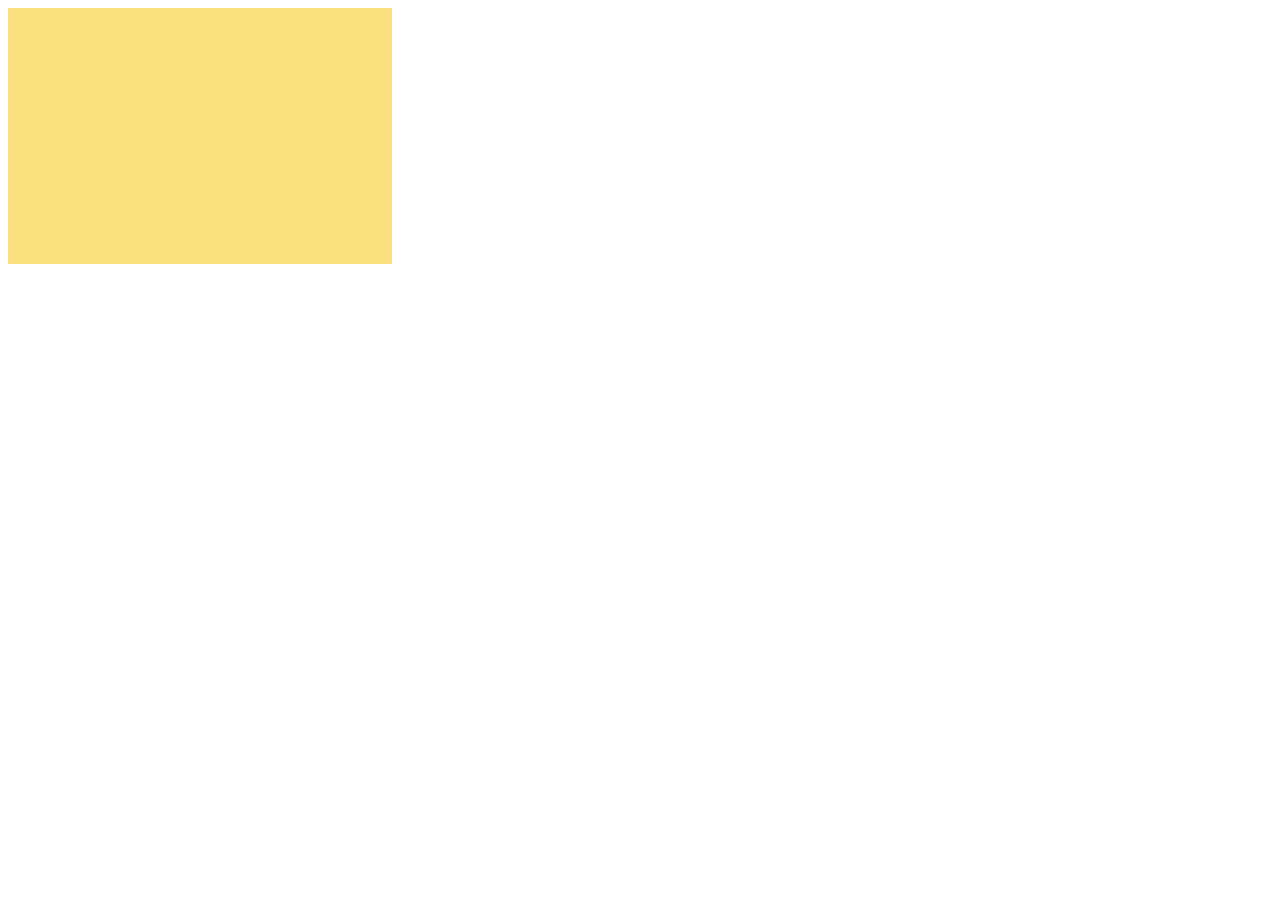
==== index.html @ 0f24fad3 "init lib" ====
<!DOCTYPE html>
<html>
<head>
    <title>taobao flowers</title>
    <script src="lib/crafty.js"></script>

    <script src="src/component/grid.js"></script>
    <script src="src/component/actor.js"></script>
    <script src="src/component/bush.js"></script>
    <script src="src/component/tree.js"></script>
    <script src="src/component/village.js"></script>
    <script src="src/component/playercharacter.js"></script>

    <script src="src/scene/loading.js"></script>
    <script src="src/scene/game.js"></script>
    <script src="src/scene/victory.js"></script>
    <script src="src/scene/dialog.js"></script>

    <script src="src/game.js"></script>
    <script>
        window.addEventListener('load', Game.start);
    </script>
</head>
<body>
</body>
</html>
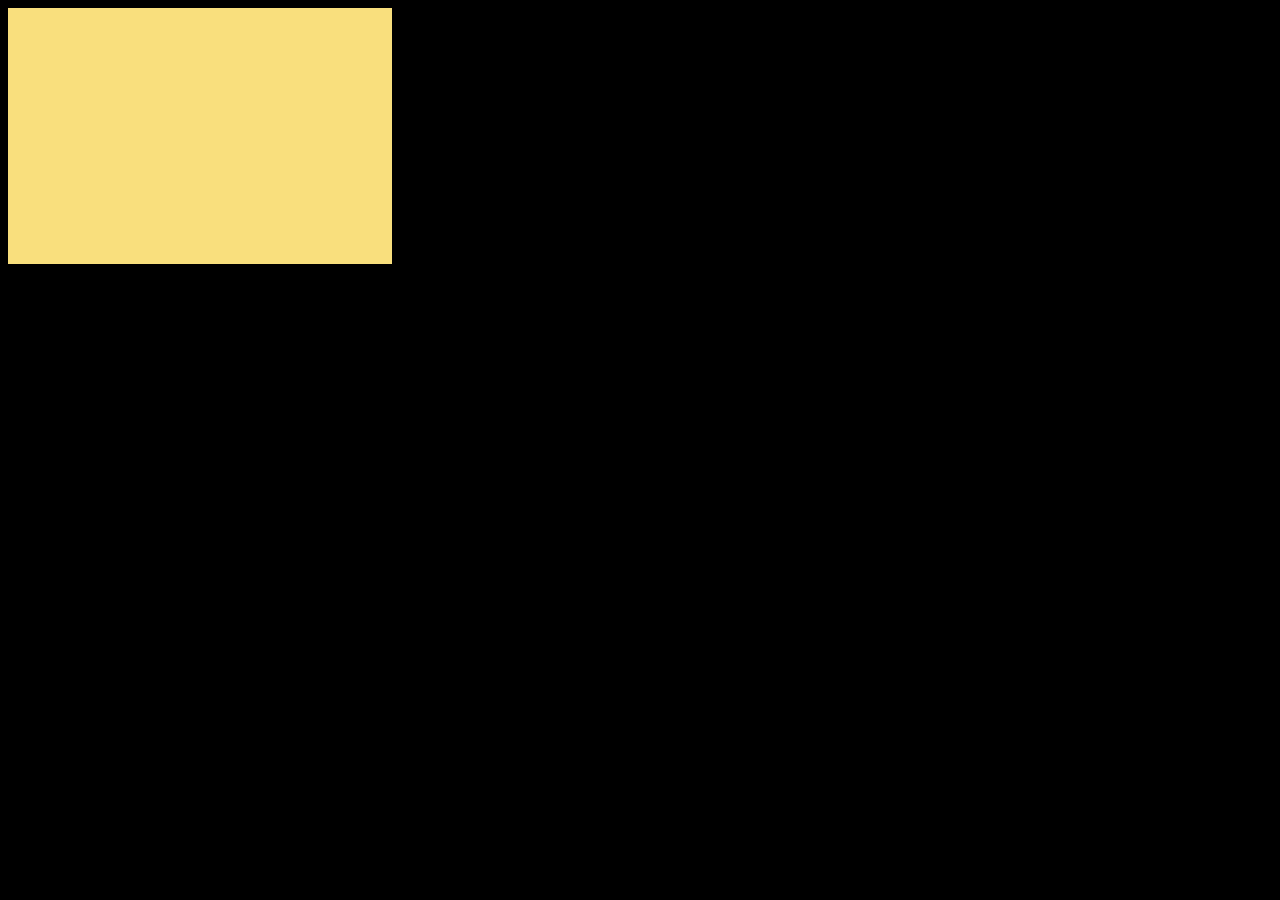
==== commit f5c6ac52: "add background" ====
--- a/index.html
+++ b/index.html
@@ -20,6 +20,11 @@
     <script>
         window.addEventListener('load', Game.start);
     </script>
+    <style>
+        body{
+            background: black
+        }
+    </style>
 </head>
 <body>
 </body>
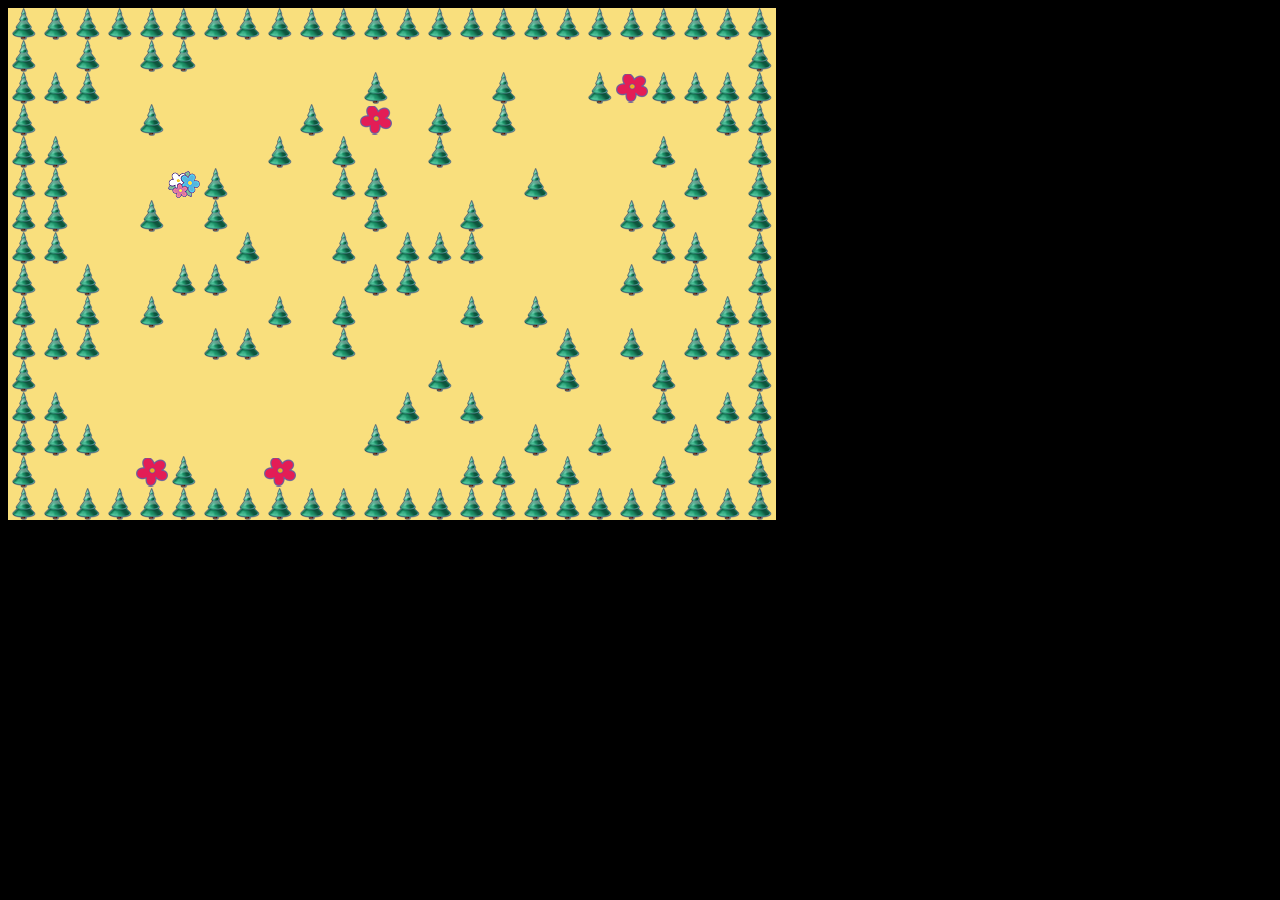
==== commit 8e3fca38: "flower" ====
--- a/index.html
+++ b/index.html
@@ -22,7 +22,11 @@
     </script>
     <style>
         body{
-            background: black
+            background: black;
+            text-align: center;
+        }
+        canvas{
+            margin: 0 auto;
         }
     </style>
 </head>
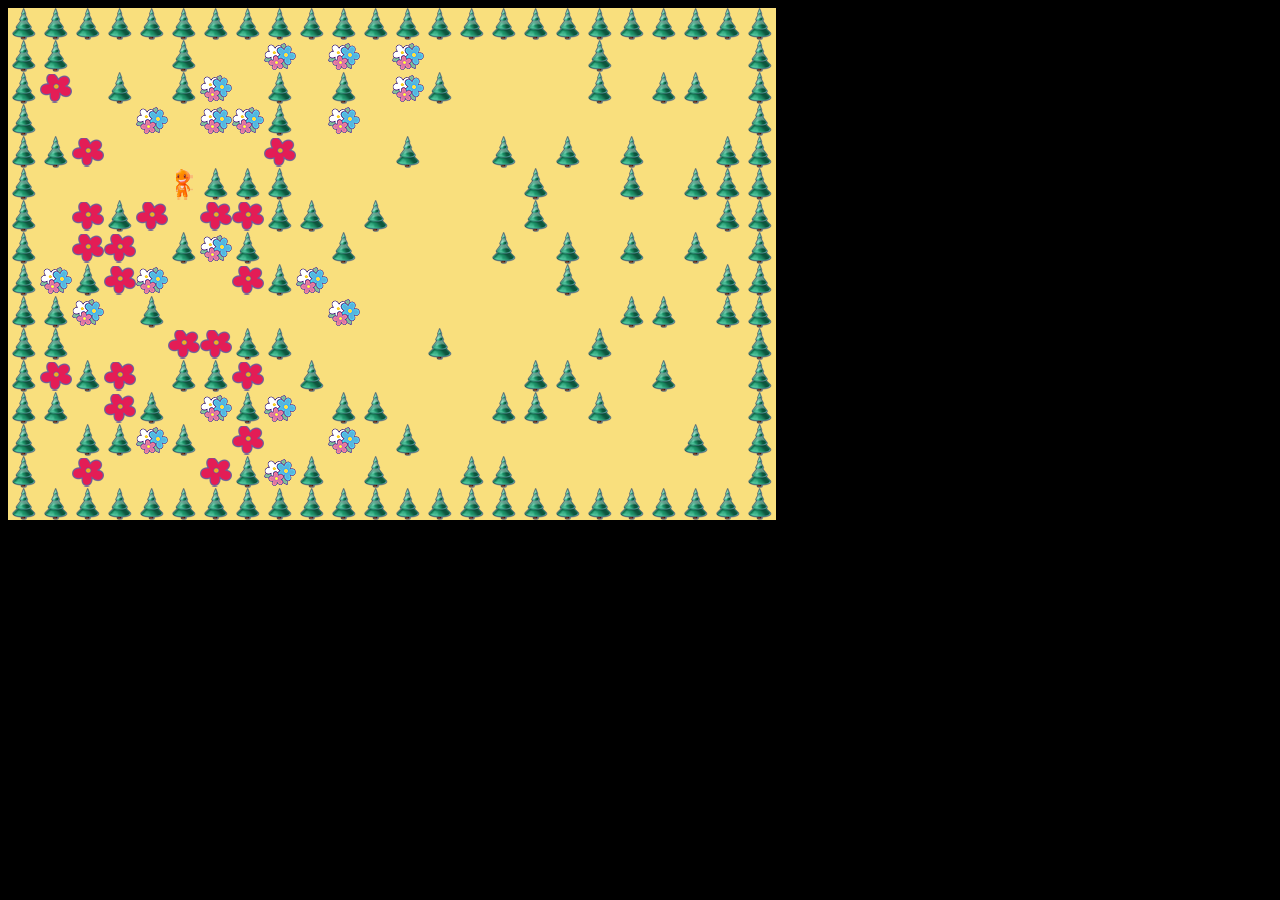
==== commit d030796b: "flowers" ====
--- a/index.html
+++ b/index.html
@@ -8,7 +8,8 @@
     <script src="src/component/actor.js"></script>
     <script src="src/component/bush.js"></script>
     <script src="src/component/tree.js"></script>
-    <script src="src/component/village.js"></script>
+    <script src="src/component/flower.js"></script>
+    <script src="src/component/flowers.js"></script>
     <script src="src/component/playercharacter.js"></script>
 
     <script src="src/scene/loading.js"></script>
